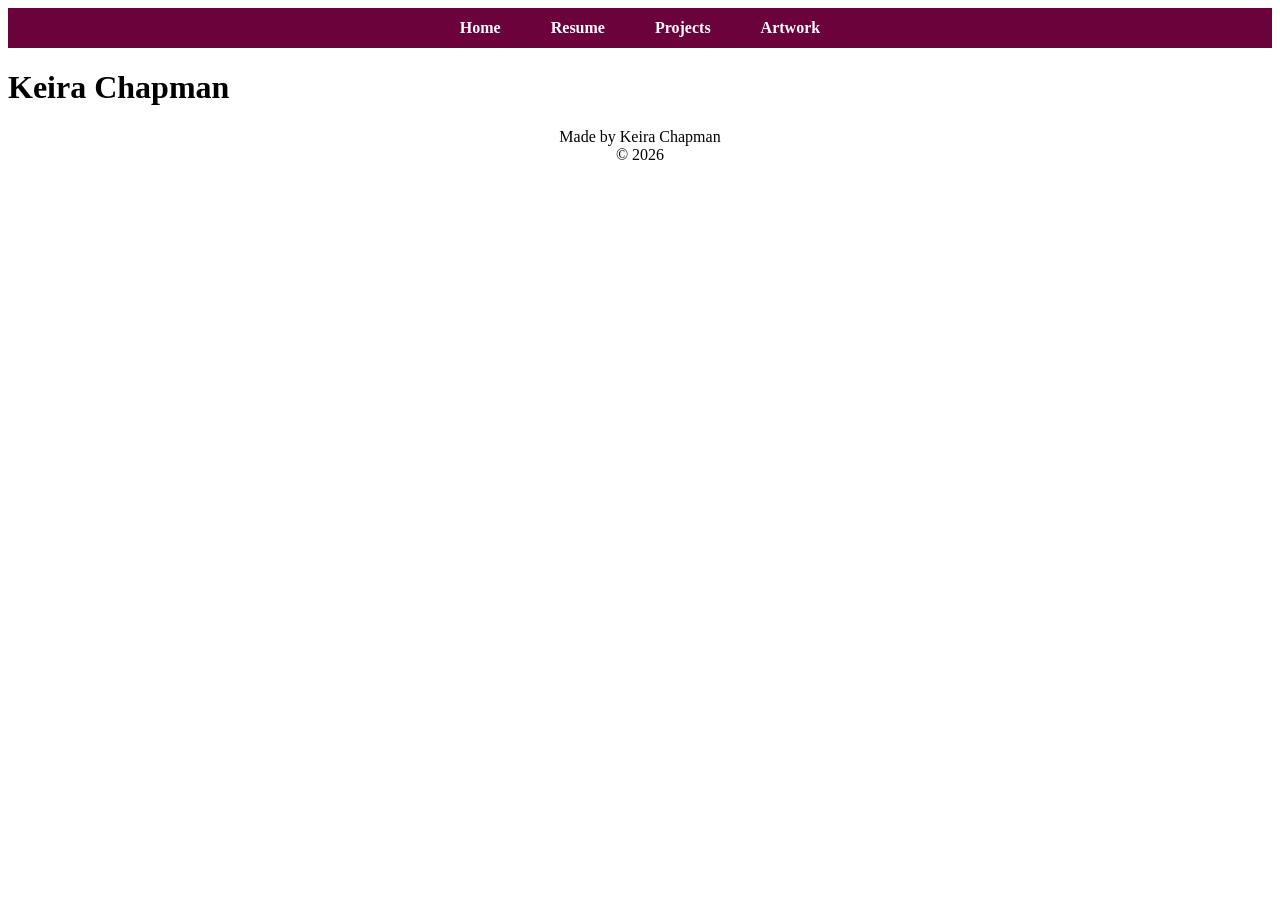
==== artwork.html @ 18984358 "Began working on portfolio site!" ====
<!DOCTYPE html>
<html lang="en">
<head>
    <meta charset="UTF-8">
    <meta name="viewport" content="width=device-width, initial-scale=1.0">
    <script src="index.js" defer></script>
    <link rel="stylesheet" href="style.css">
    <title>Keira's Artwork</title>
</head>
<body>
    
    <navigation-component></navigation-component>

    <header-component></header-component>

    <main>
        <p></p>
    </main>

    <footer-component></footer-component>

</body>
</html>
---- style.css ----
nav {
    height: 40px;
    display: flex;
    align-items: center;
    justify-content: space-evenly;
    background-color:  #6b023c;
    margin: auto;
}

nav>ul {
    padding: 0;
    list-style-type: none;
    display: flex;
}

nav>ul>li>a {
    font-weight: 700;
    margin: 0 25px;
    color: #fff;
    text-decoration: none;
}

nav>ul>li>a:hover {
    padding-bottom: 5px;
    box-shadow: inset 0 -2px 0 0 #fff;
}

footer {
    text-align: center;
}
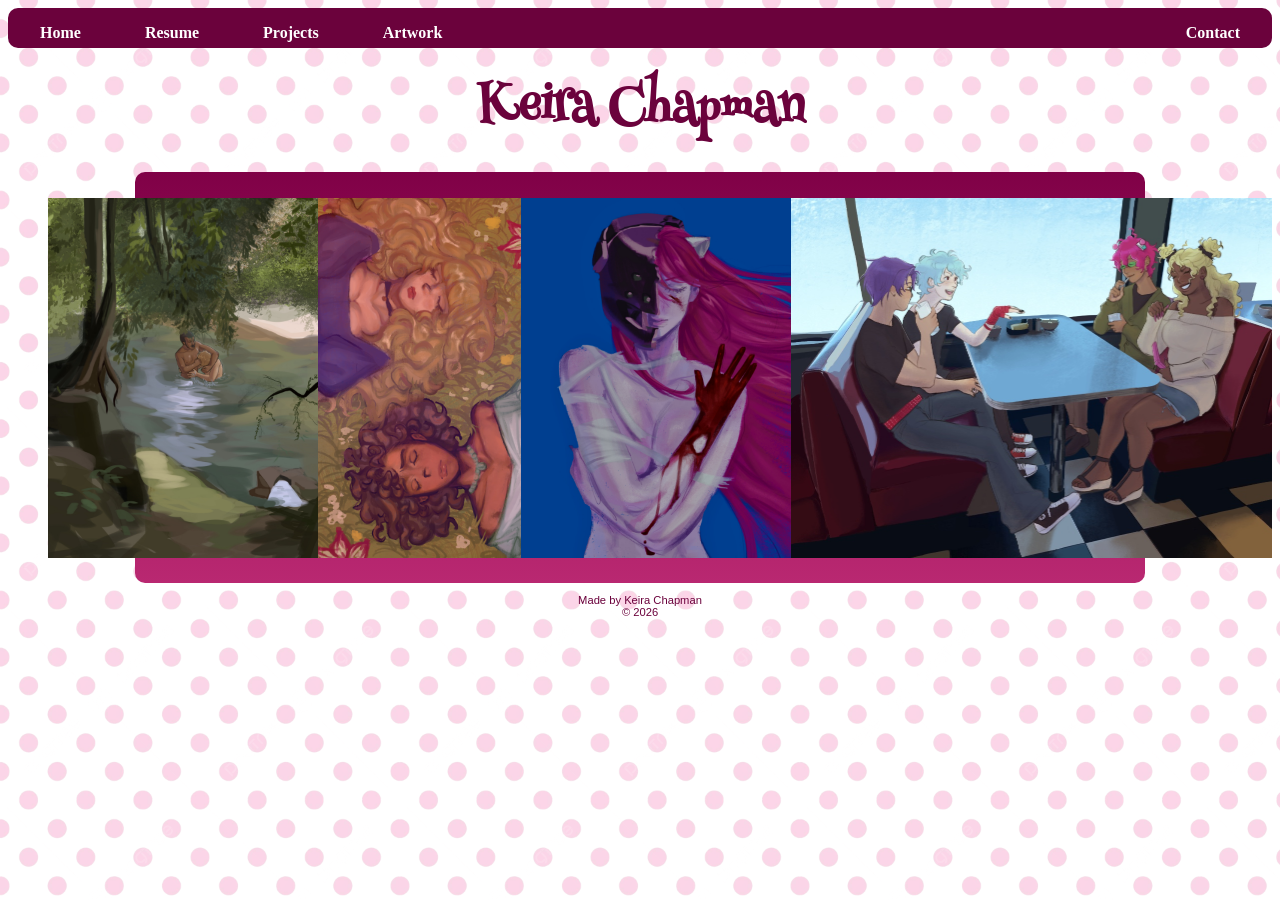
==== commit 47a4c651: "Trying and failing to display artwork" ====
--- a/artwork.html
+++ b/artwork.html
@@ -14,7 +14,26 @@
     <header-component></header-component>
 
     <main>
-        <p></p>
+        <div class="page-container" style="width: 75vw; margin: auto;">
+
+            <div class="flex-container" style="flex-wrap: wrap;">
+                <ul>
+                    <li>
+                        <img src="Images/Artwork/cowboys.jpeg" alt="Two young cowboys play fighting in a river. The camera sits at a far, hidden location.">
+                    </li>
+                    <li>
+                        <img src="Images/Artwork/dahliphine.png" alt="Seraphine and Dahlia, characters of Keira Chapman's, lying on grass with their eyes closed and hair splayed.">
+                    </li>
+                    <li>
+                        <img src="Images/Artwork/elfenlied.jpeg" alt="A piece of Lucy from Elfen Lied in her iconic pose.">
+                    </li>
+                    <li>
+                        <img src="Images/Artwork/diner.jpeg" alt="Saiki Kusuo, Kuboyasu Aren, Kaidou Shun, and Aiura Mikoto from Saiki K. eating at a diner.">
+                    </li>
+                </ul>
+            </div>
+
+        </div>
     </main>
 
     <footer-component></footer-component>
--- a/style.css
+++ b/style.css
@@ -1,30 +1,240 @@
+@import url('https://fonts.googleapis.com/css2?family=Henny+Penny&display=swap|Signika Negative');
+@import url('https://fonts.googleapis.com/css2?family=Ultra&display=swap');
+
+body {
+    background-color: white;
+    background-image: url("Images/transparentPinkPolkaDots.png");
+    background-size: 400px;
+}
+
+footer {
+    color: #6b023c;
+    text-align: center;
+    font-family: "Signika Negative", Verdana, Geneva, Tahoma, sans-serif;
+    font-size: 0.7em;
+}
+
+h1 {
+    color: #6b023c;
+    font-family: "Henny Penny", serif;
+    text-align: center;
+    font-size: 3em;
+    margin: 0.4em;
+}
+
+h2 {
+    color: white;
+    font-family: "Henny Penny", serif;
+    text-align: center;
+    font-size: 2em;
+    margin: 0.4em;
+}
+
+h3 {
+    color: rgb(255, 201, 228);
+    font-family: "Henny Penny", serif;
+    text-align: center;
+    font-size: 1.5em;
+    margin: 0.4em;
+}
+
 nav {
+    align-items: center;
+    background-color:  #6b023c;
+    border-radius: 10px;
+    display: flex;
+    flex-wrap: wrap;
     height: 40px;
-    display: flex;
-    align-items: center;
-    justify-content: space-evenly;
-    background-color:  #6b023c;
+    justify-content: space-between;
     margin: auto;
 }
 
-nav>ul {
+nav > ul {
+    display: flex;
+    list-style-type: none;
     padding: 0;
-    list-style-type: none;
-    display: flex;
-}
-
-nav>ul>li>a {
+}
+
+nav > ul > li > a {
+    color: #fff;
     font-weight: 700;
-    margin: 0 25px;
-    color: #fff;
+    margin: 0 2.5vw;
     text-decoration: none;
 }
 
-nav>ul>li>a:hover {
+nav > ul > li > a:hover {
+    box-shadow: inset 0 -2px 0 0 #fff;
+    font-size: 1.1em;
     padding-bottom: 5px;
-    box-shadow: inset 0 -2px 0 0 #fff;
-}
-
-footer {
-    text-align: center;
+}
+
+p > a {
+    color: white;
+}
+
+p > a:hover {
+    color:rgb(255, 154, 205)
+}
+
+#popupclose {
+    display: inline-block;
+    margin: 5px;
+    padding: 5px;
+    border-radius: 3px;
+    background-color: rgb(185, 40, 113);
+    color: white;
+    font-family: "Signika Negative", Verdana, Geneva, Tahoma, sans-serif;
+    font-size: 0.7em;
+}
+
+#popupclose:hover {
+    font-weight: bold;
+    background-color:rgb(161, 25, 93);
+    cursor: pointer;
+}
+
+#popupX {
+    color: rgb(185, 40, 113);
+    font-family: "Ultra", Arial, Helvetica, sans-serif;
+    font-size: 1.5em;
+    margin: 0;
+    display: block;
+    text-align: right;
+    position: relative;
+}
+
+#popupX:hover {
+    font-size: 1.6em;
+    cursor: pointer;
+    color: rgb(161, 25, 93);
+}
+
+.background-cover {
+    background-color: rgba(0, 0, 0, 0.5);
+    z-index: 1;
+    position: fixed;
+    display: none;
+    width: 120%;
+    height: 120%;
+    top: -20%;
+    left: -20%;
+}
+
+.flex-child {
+    width: 45%;
+    margin: 2%;
+    object-fit: cover;
+    vertical-align: bottom;
+}
+
+.flex-container {
+    display: flex;
+    justify-content: center;
+    align-items: flex-start;
+}
+
+.flex-container>ul {
+    list-style: none;
+    display: flex;
+    flex-wrap: column wrap;
+    margin: 0;
+}
+
+.flex-container ul li img {
+    max-height: 100%;
+    object-fit: contain;
+    vertical-align: bottom;
+}
+
+.flex-container .page-container {
+    margin: 0 1vw;
+}
+
+.page-container {
+    background-image: linear-gradient(to top, rgb(185, 40, 113), #800147);
+    margin: auto 15%;
+    padding: 2%;
+    border-radius: 10px;
+}
+
+.page-container hr {
+    margin: 2em 0;
+}
+
+.page-container > p {
+    color: white;
+    font-family: "Signika Negative", Verdana, Geneva, Tahoma, sans-serif;
+    font-size: 0.9em;
+    text-align: center;
+}
+
+.page-container ul {
+    color: white;
+    font-family: "Signika Negative", Verdana, Geneva, Tahoma, sans-serif;
+    font-size: 0.9em;
+}
+
+.page-container ul li {
+    padding: 0.5em;
+    margin: 0 3vw;
+}
+
+.page-container .subtitle {
+    color: rgb(255, 201, 228);
+    text-align: center;
+    font-family: "Signika Negative", Verdana, Geneva, Tahoma, sans-serif;
+    font-size: 0.7em;
+}
+
+.page-container .flex-container ul li {
+    height: 40vh;
+    flex-grow: 1;
+    margin: 0;
+    padding: 0;
+}
+
+.popup {
+    position: relative;
+    display: flex;
+    justify-content: center;
+}
+
+.popup .popuptext {
+    visibility: hidden;
+    background-color: #2e001b;
+    color: white;
+    font-family: "Signika Negative", Verdana, Geneva, Tahoma, sans-serif;
+    text-align: center;
+    position: fixed;
+    z-index: 2;
+    border-radius: 5px;
+    padding: 8vh;
+    margin-top: 6em;
+}
+
+.popup .show {
+    visibility: visible;
+    -webkit-animation: fadeIn 1s;
+    animation: fadeIn 1s;
+}
+
+.subtitle {
+    color: #6b023c;
+    text-align: center;
+    font-family: "Signika Negative", Verdana, Geneva, Tahoma, sans-serif;
+    font-size: 0.7em;
+}
+
+@-webkit-keyframes fadeIn {
+    from {opacity: 0}
+    to {opacity: 1}
+}
+
+@keyframes fadeIn {
+    from {opacity: 0}
+    to {opacity: 1}
+}
+
+@media (max-width: 600px) {
+    nav > ul > li > a {}
 }
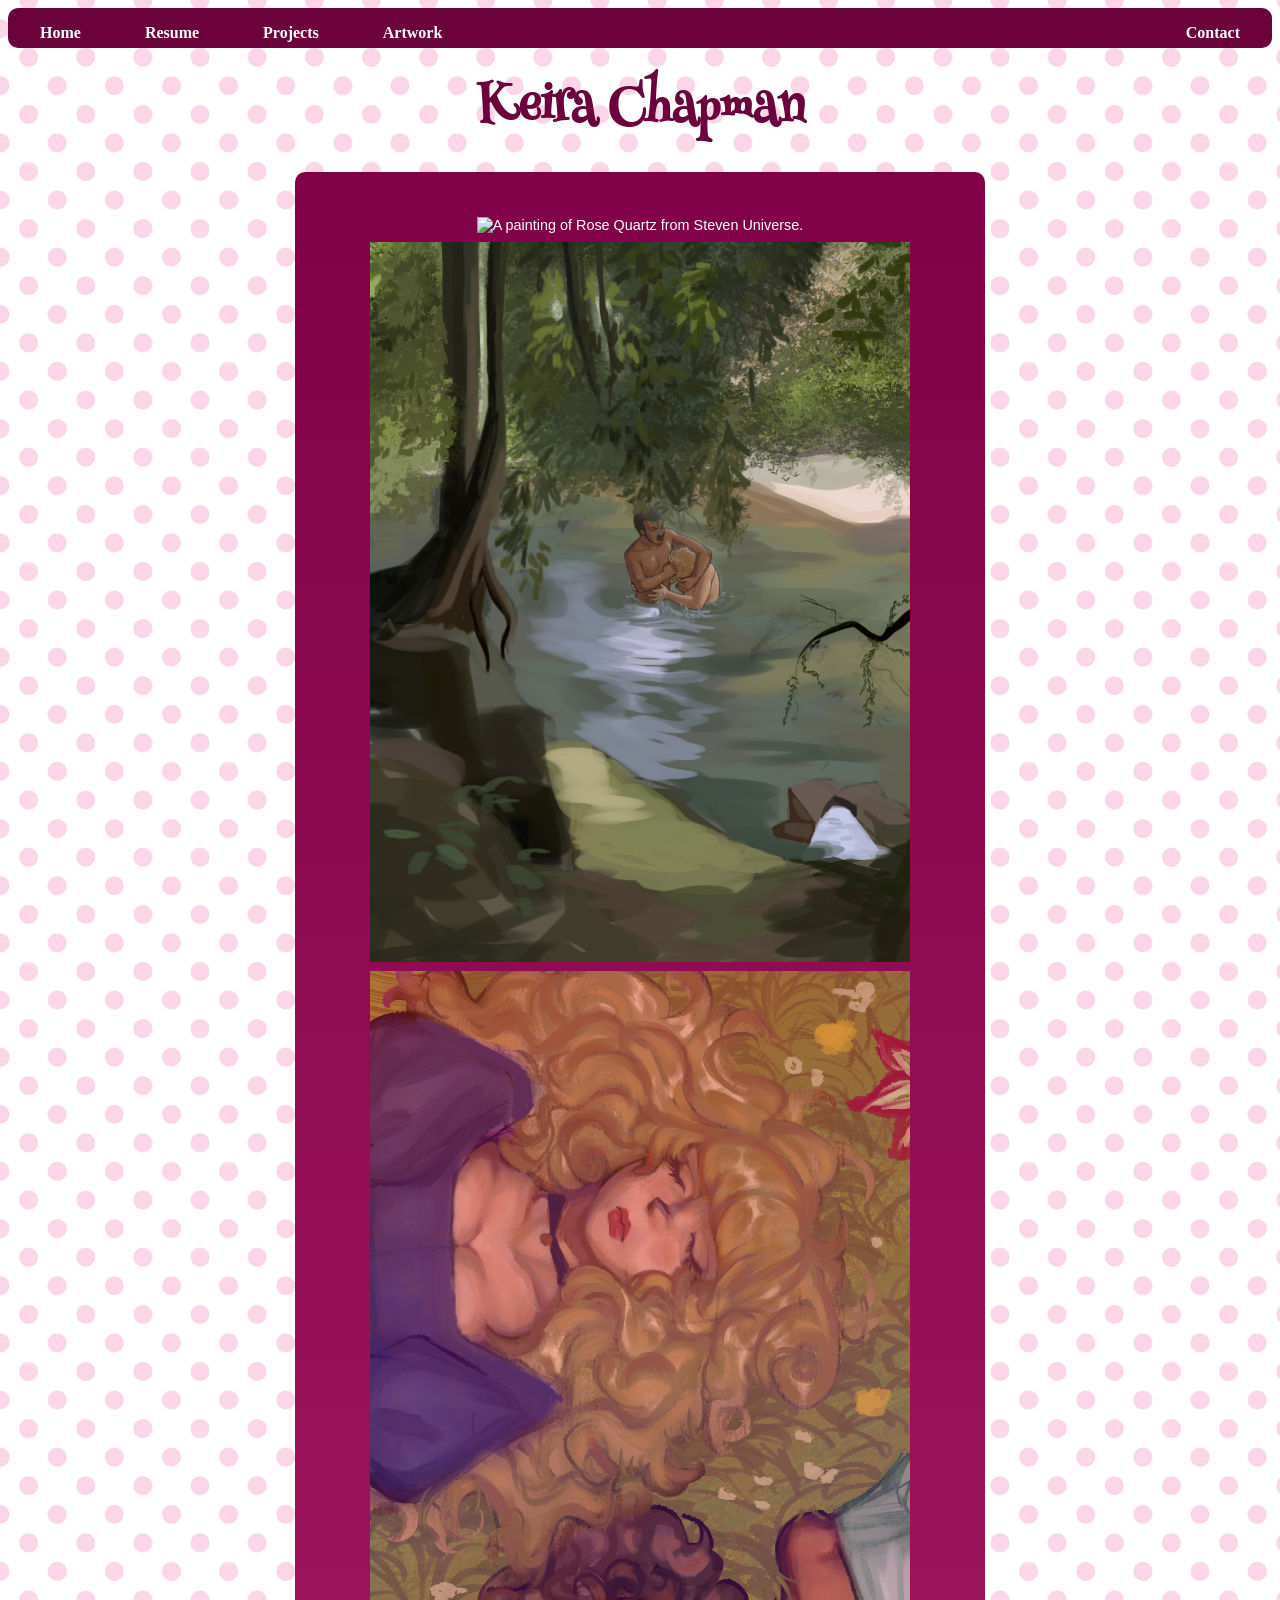
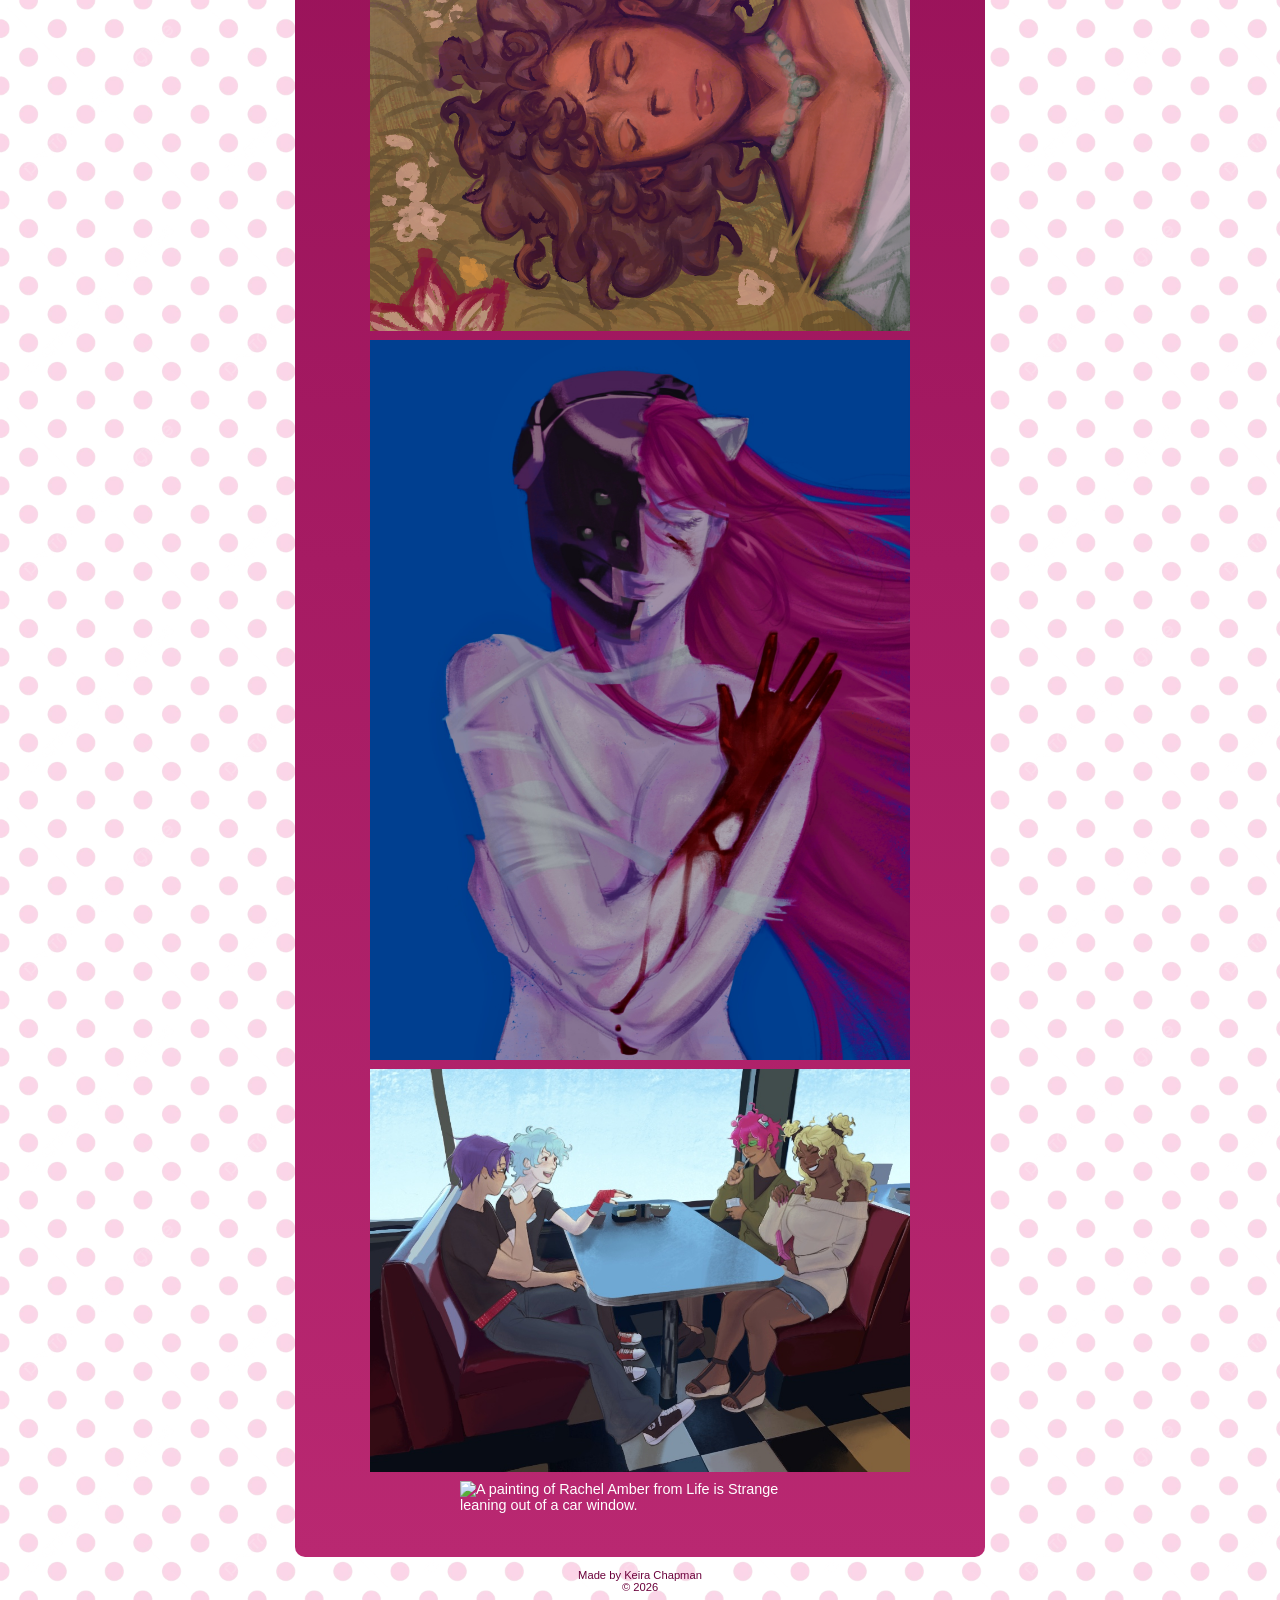
==== commit d8f4221d: "Tried making it look better" ====
--- a/artwork.html
+++ b/artwork.html
@@ -14,10 +14,13 @@
     <header-component></header-component>
 
     <main>
-        <div class="page-container" style="width: 75vw; margin: auto;">
+        <div class="page-container" style="width: 50vw; margin: auto;">
 
-            <div class="flex-container" style="flex-wrap: wrap;">
+            <div class="flex-container">
                 <ul>
+                    <li>
+                        <img src="Images/Artwork/rosequartz.png" alt="A painting of Rose Quartz from Steven Universe.">
+                    </li>
                     <li>
                         <img src="Images/Artwork/cowboys.jpeg" alt="Two young cowboys play fighting in a river. The camera sits at a far, hidden location.">
                     </li>
@@ -30,6 +33,10 @@
                     <li>
                         <img src="Images/Artwork/diner.jpeg" alt="Saiki Kusuo, Kuboyasu Aren, Kaidou Shun, and Aiura Mikoto from Saiki K. eating at a diner.">
                     </li>
+                    <li>
+                        <img src="Images/Artwork/rachel.png" alt="A painting of Rachel Amber from Life is Strange leaning out of a car window.">
+                    </li>
+                    
                 </ul>
             </div>
 
--- a/style.css
+++ b/style.css
@@ -130,20 +130,23 @@
 .flex-container {
     display: flex;
     justify-content: center;
-    align-items: flex-start;
+    align-content: center;
+    overflow: hidden;
 }
 
 .flex-container>ul {
     list-style: none;
     display: flex;
-    flex-wrap: column wrap;
-    margin: 0;
+    flex-flow: column wrap;
+    padding-left: 0;
 }
 
 .flex-container ul li img {
-    max-height: 100%;
+    max-width: 150%;
     object-fit: contain;
     vertical-align: bottom;
+    align-self: center;
+    margin: 0.5vh 0;
 }
 
 .flex-container .page-container {
@@ -187,7 +190,9 @@
 }
 
 .page-container .flex-container ul li {
-    height: 40vh;
+    width: 40vh;
+    display: flex;
+    justify-content: center;
     flex-grow: 1;
     margin: 0;
     padding: 0;
@@ -236,5 +241,6 @@
 }
 
 @media (max-width: 600px) {
-    nav > ul > li > a {}
+    nav > ul > li > a { margin: 0 1.5vw}
+    .flex-container ul li img {max-width: 75%}
 }
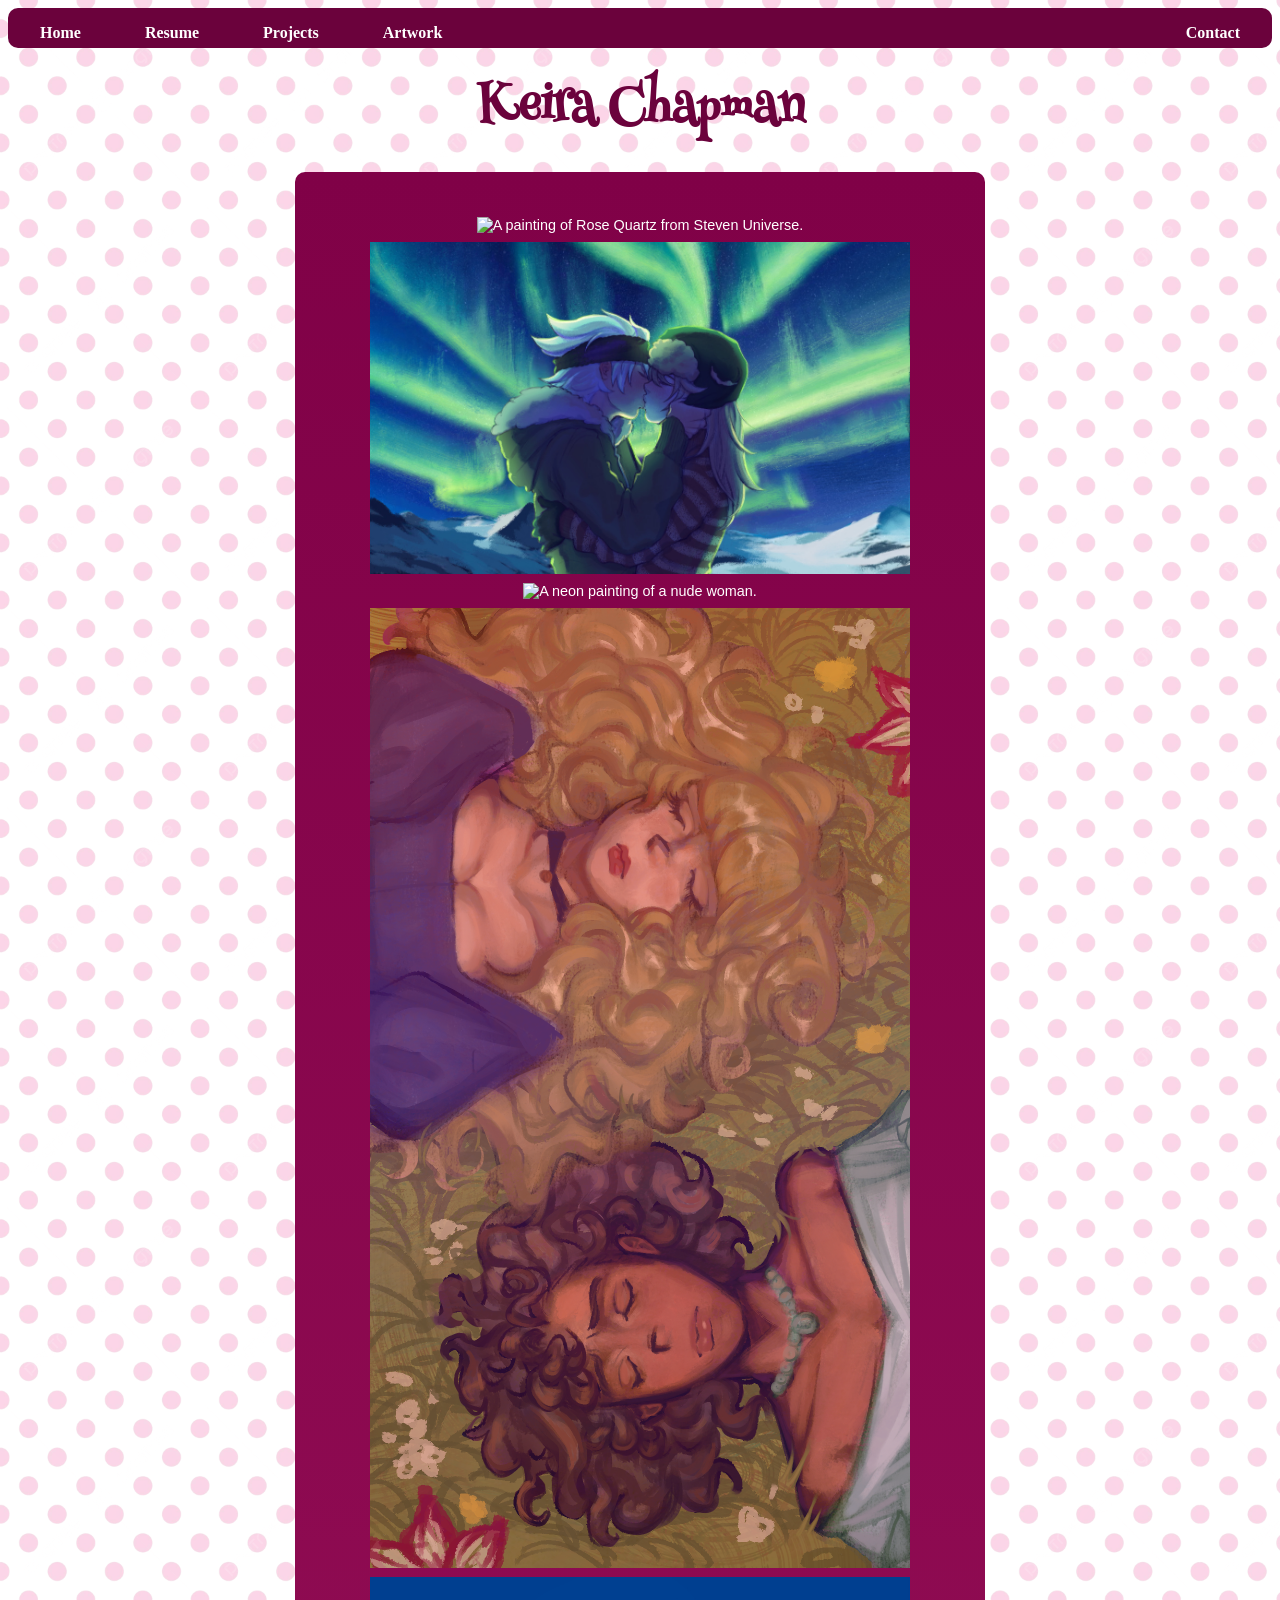
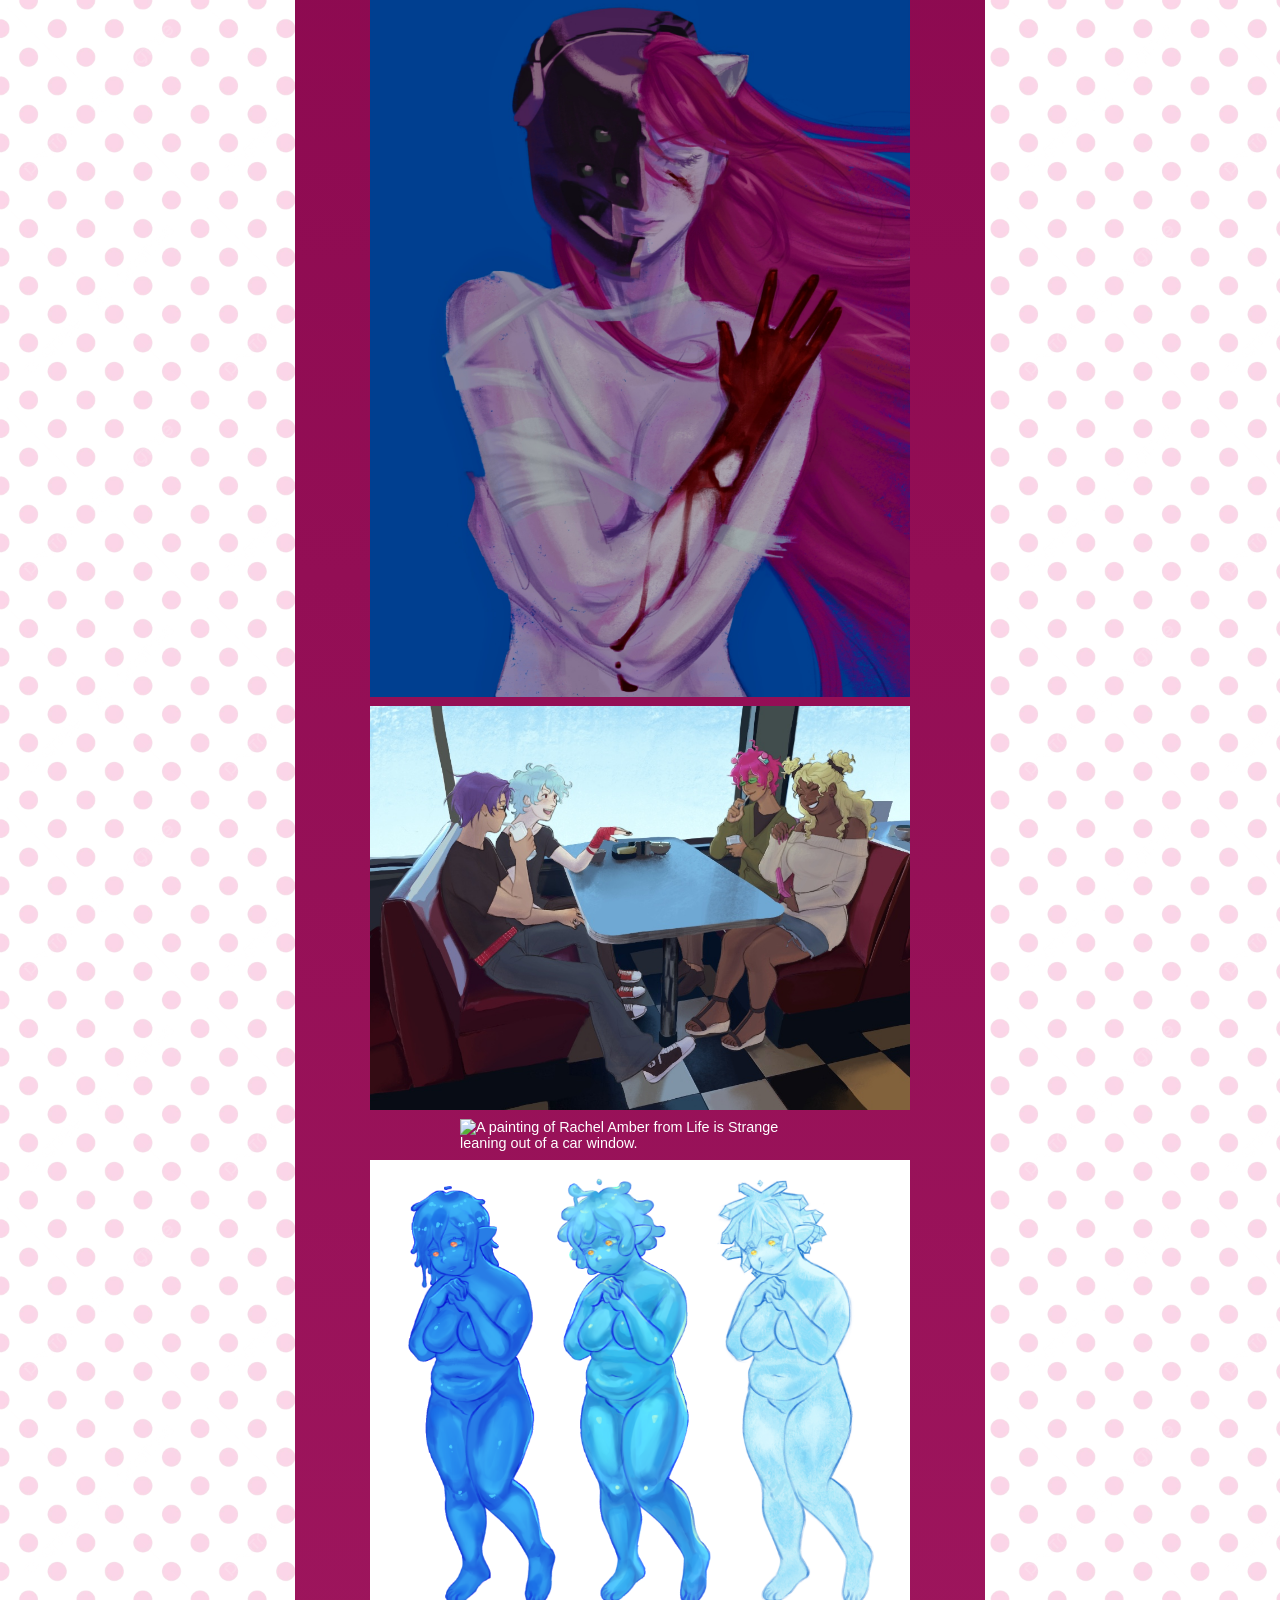
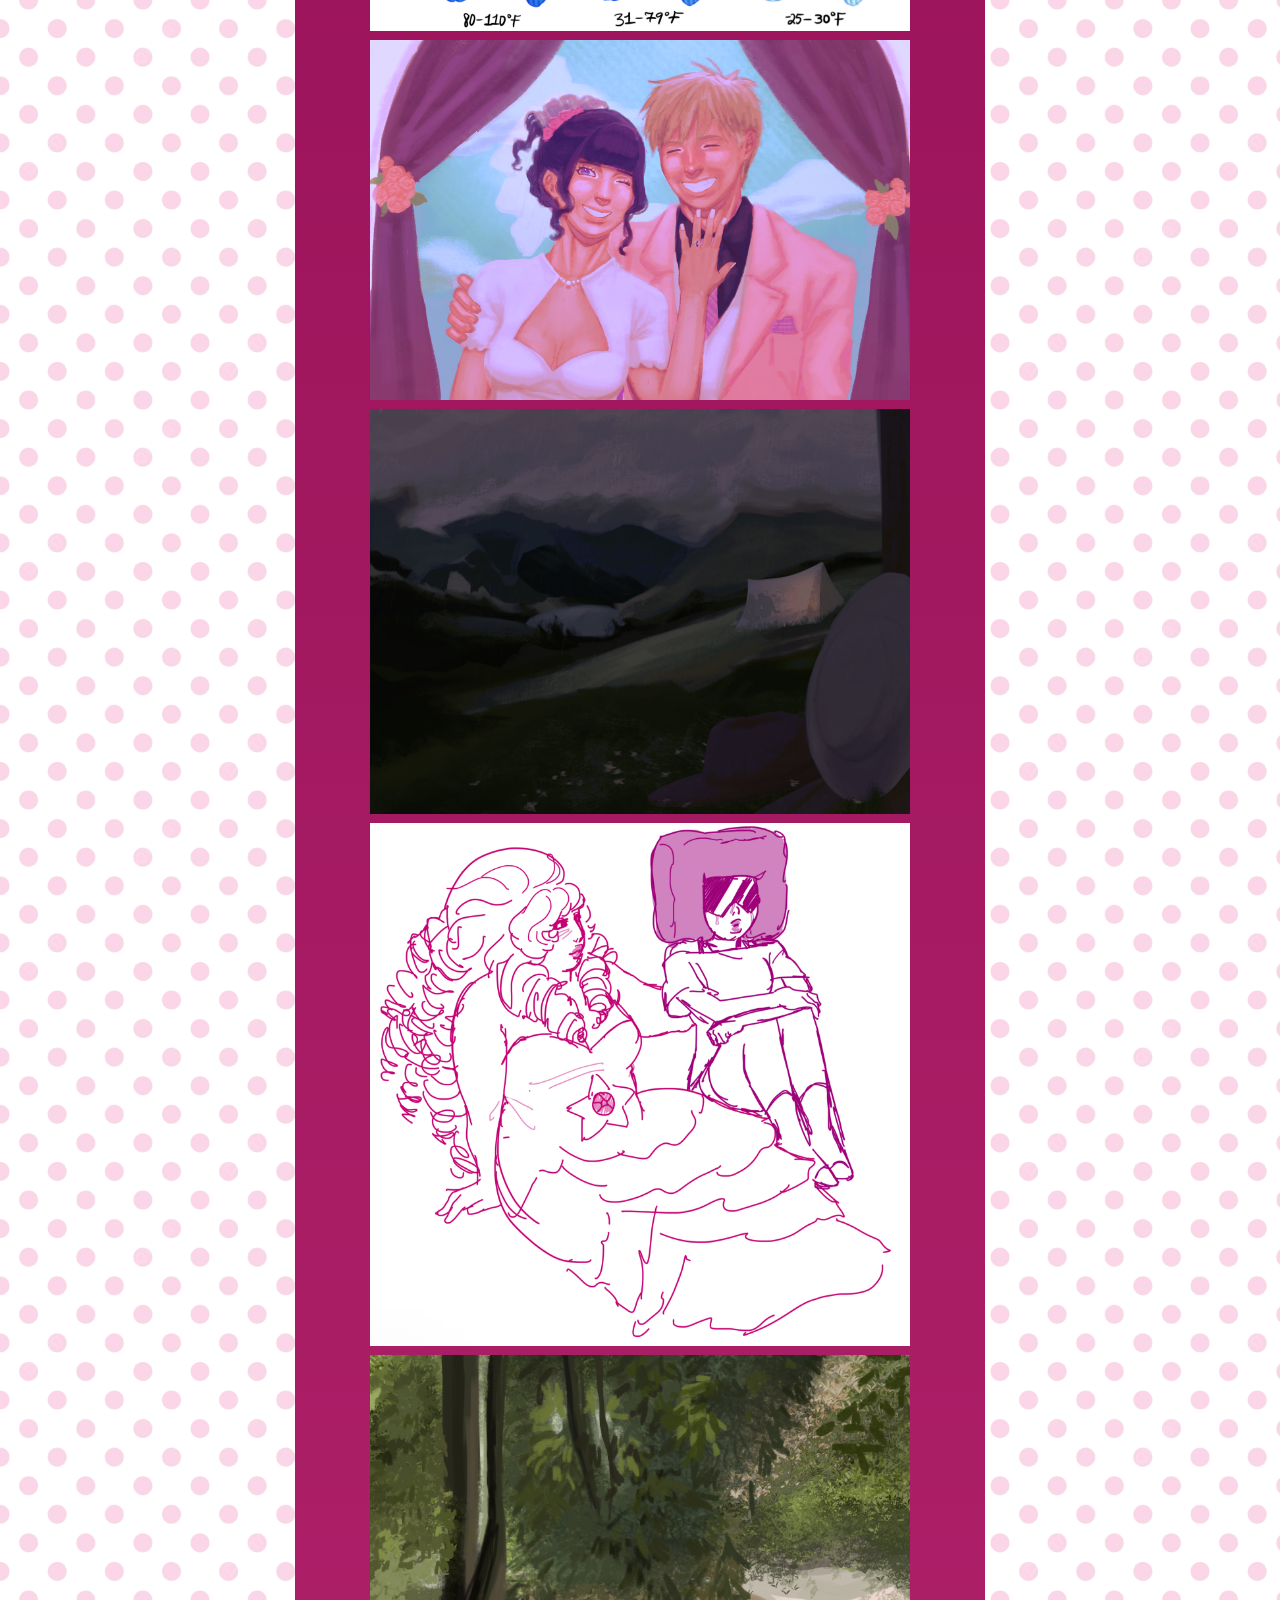
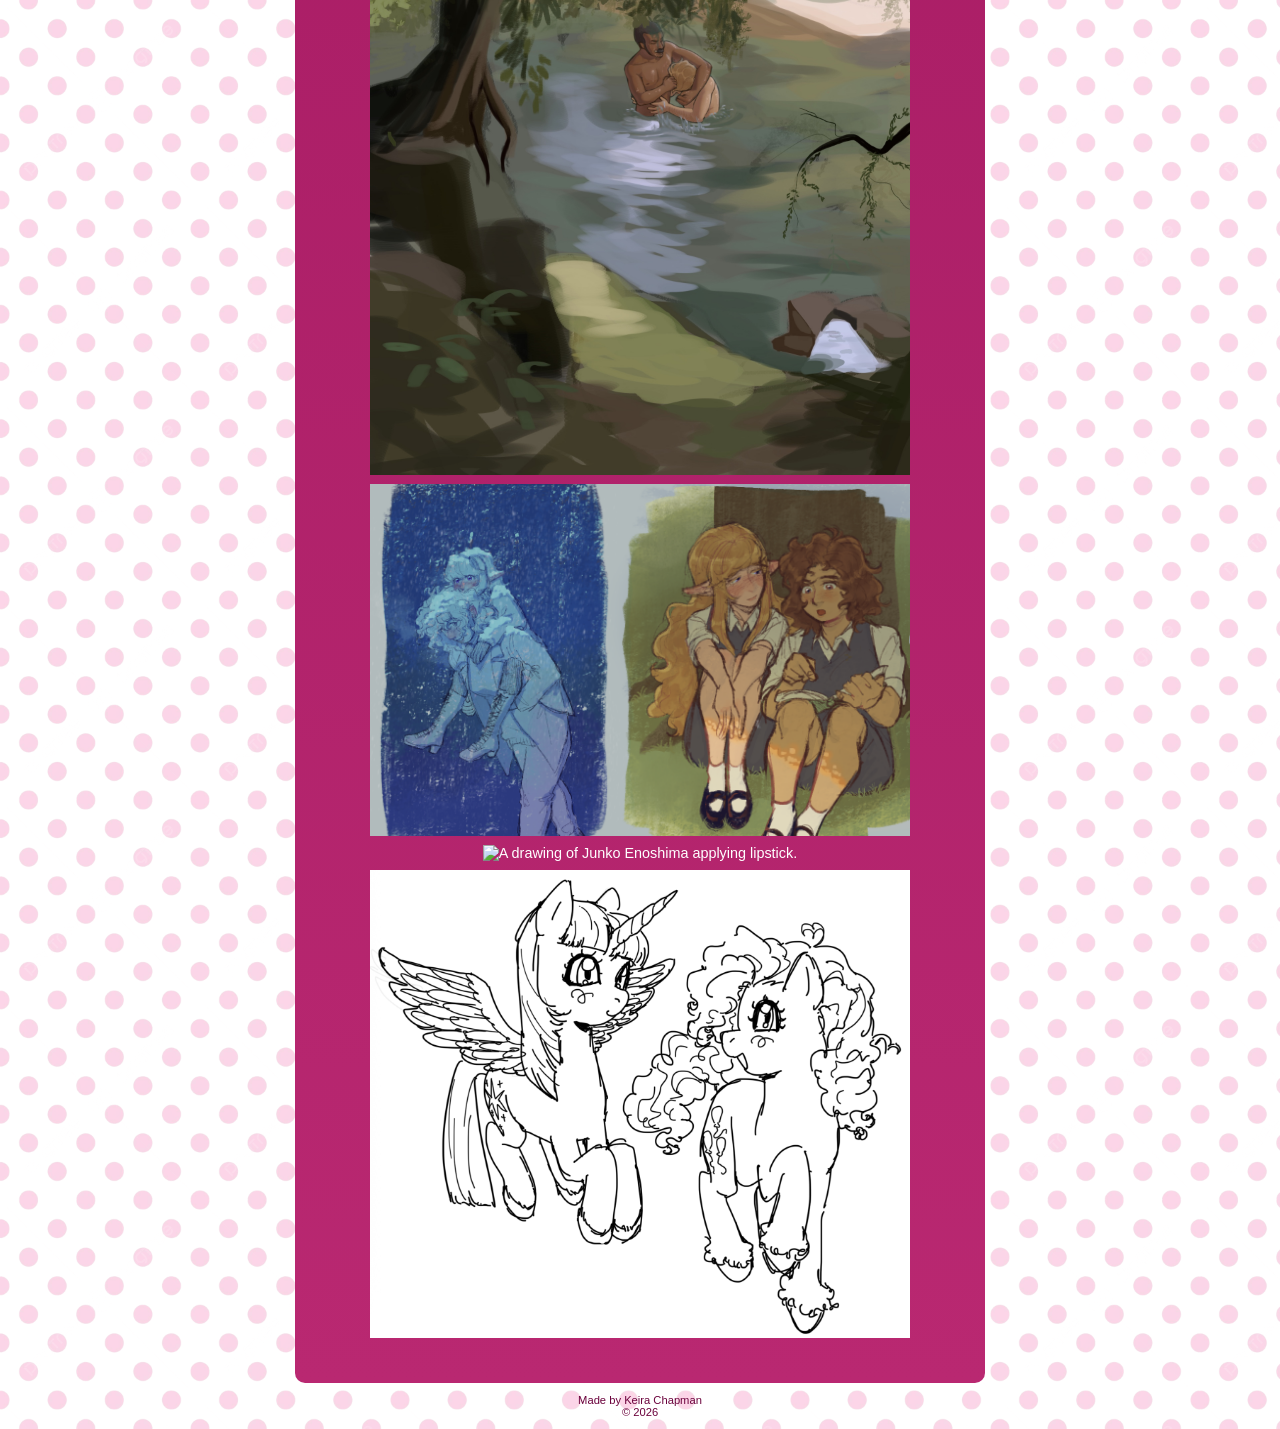
==== commit 0988ce89: "Added all artworks" ====
--- a/artwork.html
+++ b/artwork.html
@@ -22,7 +22,10 @@
                         <img src="Images/Artwork/rosequartz.png" alt="A painting of Rose Quartz from Steven Universe.">
                     </li>
                     <li>
-                        <img src="Images/Artwork/cowboys.jpeg" alt="Two young cowboys play fighting in a river. The camera sits at a far, hidden location.">
+                        <img src="Images/Artwork/soumakaborealis.png" alt="A painting of Soul and Maka from Soul Eater kissing in front of northern lights.">
+                    </li>
+                    <li>
+                        <img src="Images/Artwork/woman.png" alt="A neon painting of a nude woman.">
                     </li>
                     <li>
                         <img src="Images/Artwork/dahliphine.png" alt="Seraphine and Dahlia, characters of Keira Chapman's, lying on grass with their eyes closed and hair splayed.">
@@ -36,7 +39,30 @@
                     <li>
                         <img src="Images/Artwork/rachel.png" alt="A painting of Rachel Amber from Life is Strange leaning out of a car window.">
                     </li>
-                    
+                    <li>
+                        <img src="Images/Artwork/biptemps.png" alt="A piece showing a character's form at different temperatures.">
+                    </li>
+                    <li>
+                        <img src="Images/Artwork/hanamugiwedding.png" alt="A painting of two characters showing off their new marriage.">
+                    </li>
+                    <li>
+                        <img src="Images/Artwork/cowboysnights.jpeg" alt="A landscape painting featuring two cowboy hats and a tent. Two figures can be seen inside the tent.">
+                    </li>
+                    <li>
+                        <img src="Images/Artwork/rosegarnet.png" alt="A drawing of Rose Quartz comforting Garnet, both from Steven Universe.">
+                    </li>
+                    <li>
+                        <img src="Images/Artwork/cowboys.jpeg" alt="Two young cowboys play fighting in a river. The camera sits at a far, hidden location.">
+                    </li>
+                    <li>
+                        <img src="Images/Artwork/dahliphineyoung.png" alt="Two drawings of Seraphine and Dahlia, characters of Keira Chapman's.">
+                    </li>
+                    <li>
+                        <img src="Images/Artwork/junko.png" alt="A drawing of Junko Enoshima applying lipstick.">
+                    </li>
+                    <li>
+                        <img src="Images/Artwork/ponies.png" alt="A drawing of Twilight Sparkle and Pinkie Pie from My Little Pony">
+                    </li>
                 </ul>
             </div>
 
